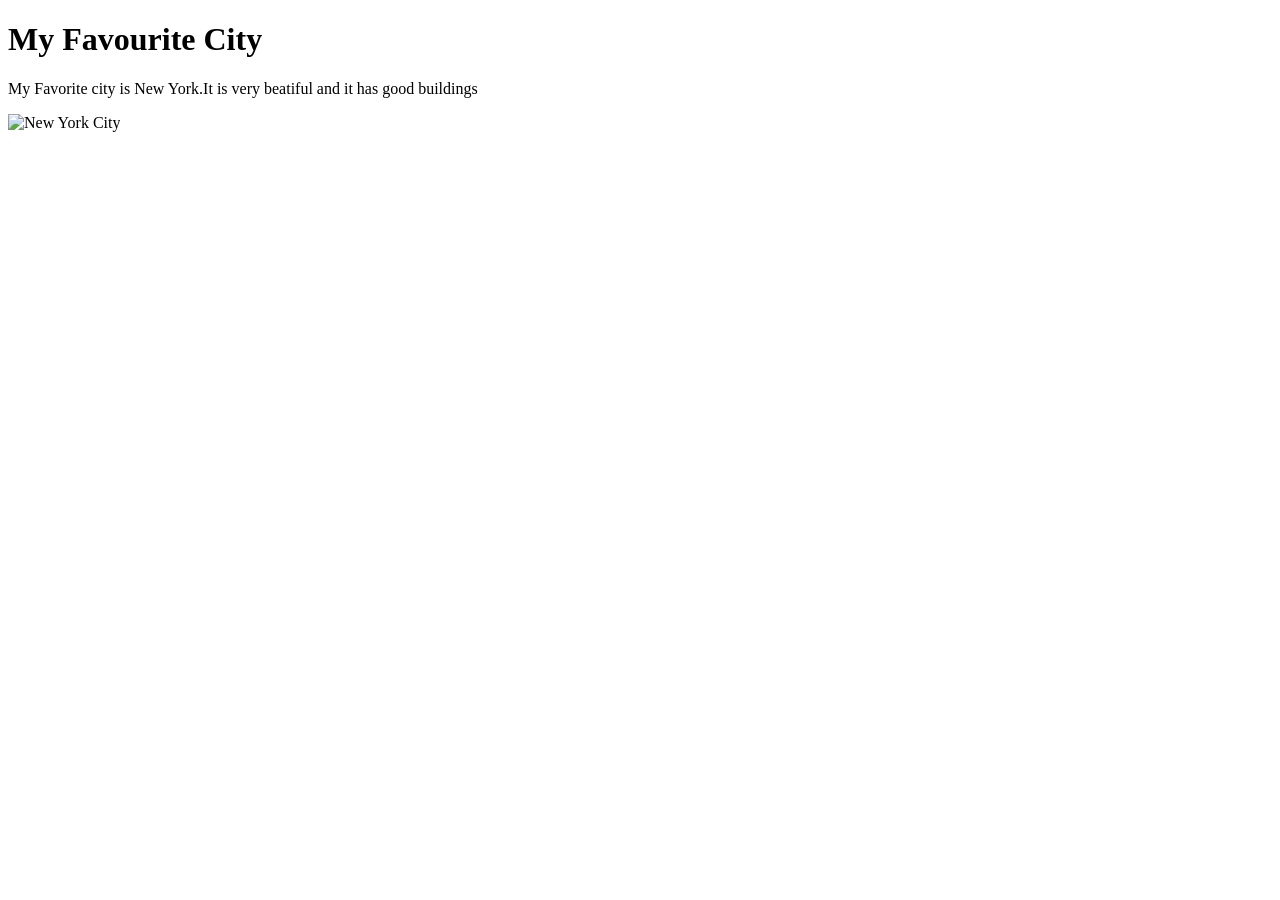
==== week01/favorite-city.html @ 0b62524a "I have done the first build" ====
<!DOCTYPE html>
<html lang="en">

<head>
    <meta charset="UTF-8">
    <meta name="viewport" content="width=device-width, initial-scale=1.0">
    <title>MY FAVOURITE CITY</title>
</head>

<body>
    <h1>My Favourite City</h1>
    <p>My Favorite city is New York.It is very beatiful and it has good buildings</p>
    <img
      src="https://upload.wikimedia.org/wikipedia/commons/thumb/7/7a/View_of_Empire_State_Building_from_Rockefeller_Center_New_York_City_dllu_%28cropped%29.jpg/330px-View_of_Empire_State_Building_from_Rockefeller_Center_New_York_City_dllu_%28cropped%29.jpg?utm_source=en.wikipedia.org&utm_campaign=parser&utm_content=thumbnail"
      alt="New York City">
</body>

</html>
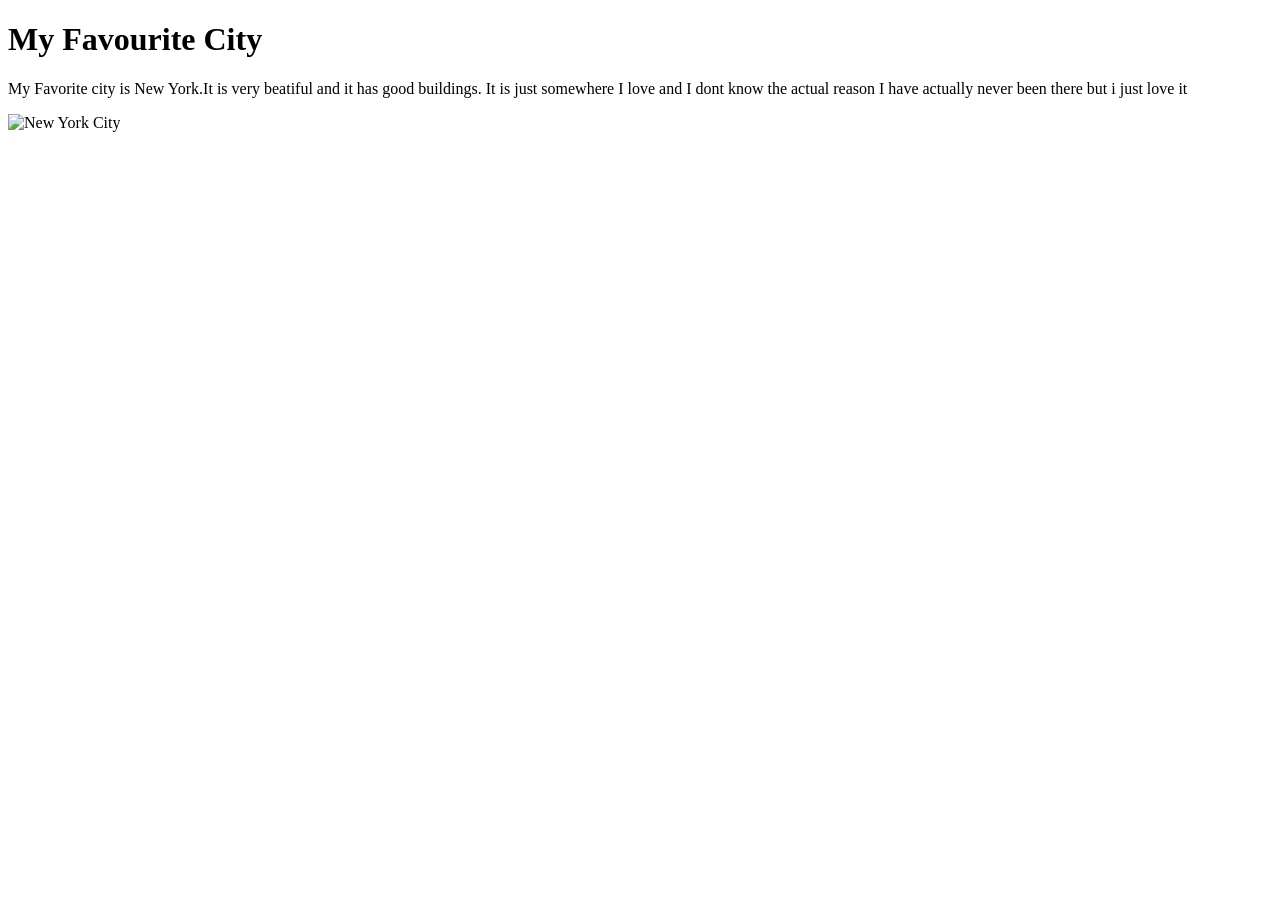
==== commit 95e40a71: "second version" ====
--- a/week01/favorite-city.html
+++ b/week01/favorite-city.html
@@ -9,7 +9,9 @@
 
 <body>
     <h1>My Favourite City</h1>
-    <p>My Favorite city is New York.It is very beatiful and it has good buildings</p>
+    <p>My Favorite city is New York.It is very beatiful and it has good buildings. It is just
+        somewhere I love and I dont know the actual reason I have actually never been there but i
+        just love it</p>
     <img
       src="https://upload.wikimedia.org/wikipedia/commons/thumb/7/7a/View_of_Empire_State_Building_from_Rockefeller_Center_New_York_City_dllu_%28cropped%29.jpg/330px-View_of_Empire_State_Building_from_Rockefeller_Center_New_York_City_dllu_%28cropped%29.jpg?utm_source=en.wikipedia.org&utm_campaign=parser&utm_content=thumbnail"
       alt="New York City">
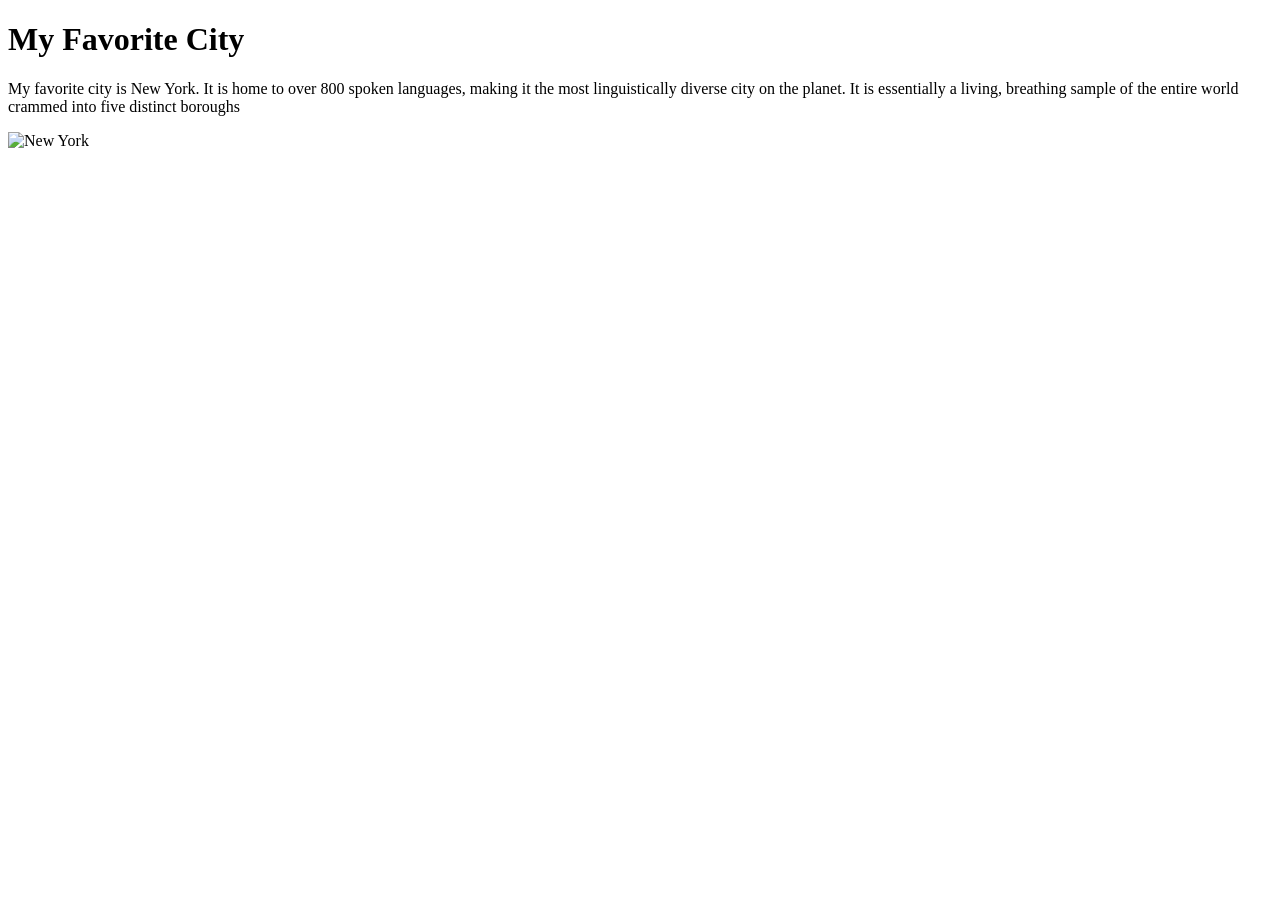
==== commit 79da6056: "it" ====
--- a/week01/favorite-city.html
+++ b/week01/favorite-city.html
@@ -4,17 +4,13 @@
 <head>
     <meta charset="UTF-8">
     <meta name="viewport" content="width=device-width, initial-scale=1.0">
-    <title>MY FAVOURITE CITY</title>
+    <title>My Favorite City - Israel Isabel</title>
 </head>
 
 <body>
-    <h1>My Favourite City</h1>
-    <p>My Favorite city is New York.It is very beatiful and it has good buildings. It is just
-        somewhere I love and I dont know the actual reason I have actually never been there but i
-        just love it</p>
-    <img
-      src="https://upload.wikimedia.org/wikipedia/commons/thumb/7/7a/View_of_Empire_State_Building_from_Rockefeller_Center_New_York_City_dllu_%28cropped%29.jpg/330px-View_of_Empire_State_Building_from_Rockefeller_Center_New_York_City_dllu_%28cropped%29.jpg?utm_source=en.wikipedia.org&utm_campaign=parser&utm_content=thumbnail"
-      alt="New York City">
+    <h1>My Favorite City</h1>
+    <p>My favorite city is New York. It is home to over 800 spoken languages, making it the most linguistically diverse city on the planet. It is essentially a living, breathing sample of the entire world crammed into five distinct boroughs</p>
+    <img src="https://thumb.wikimedia.org/wikipedia/commons/thumb/7/7a/View_of_Empire_State_Building_from_Rockefeller_Center_New_York_City_dllu_%28cropped%29.jpg/330px-View_of_Empire_State_Building_from_Rockefeller_Center_New_York_City_dllu_%28cropped%29.jpg?utm_source=en.wikipedia.org&utm_campaign=parser&utm_content=thumbnail"" alt=" New York">
 </body>
 
-</html>+</html>
